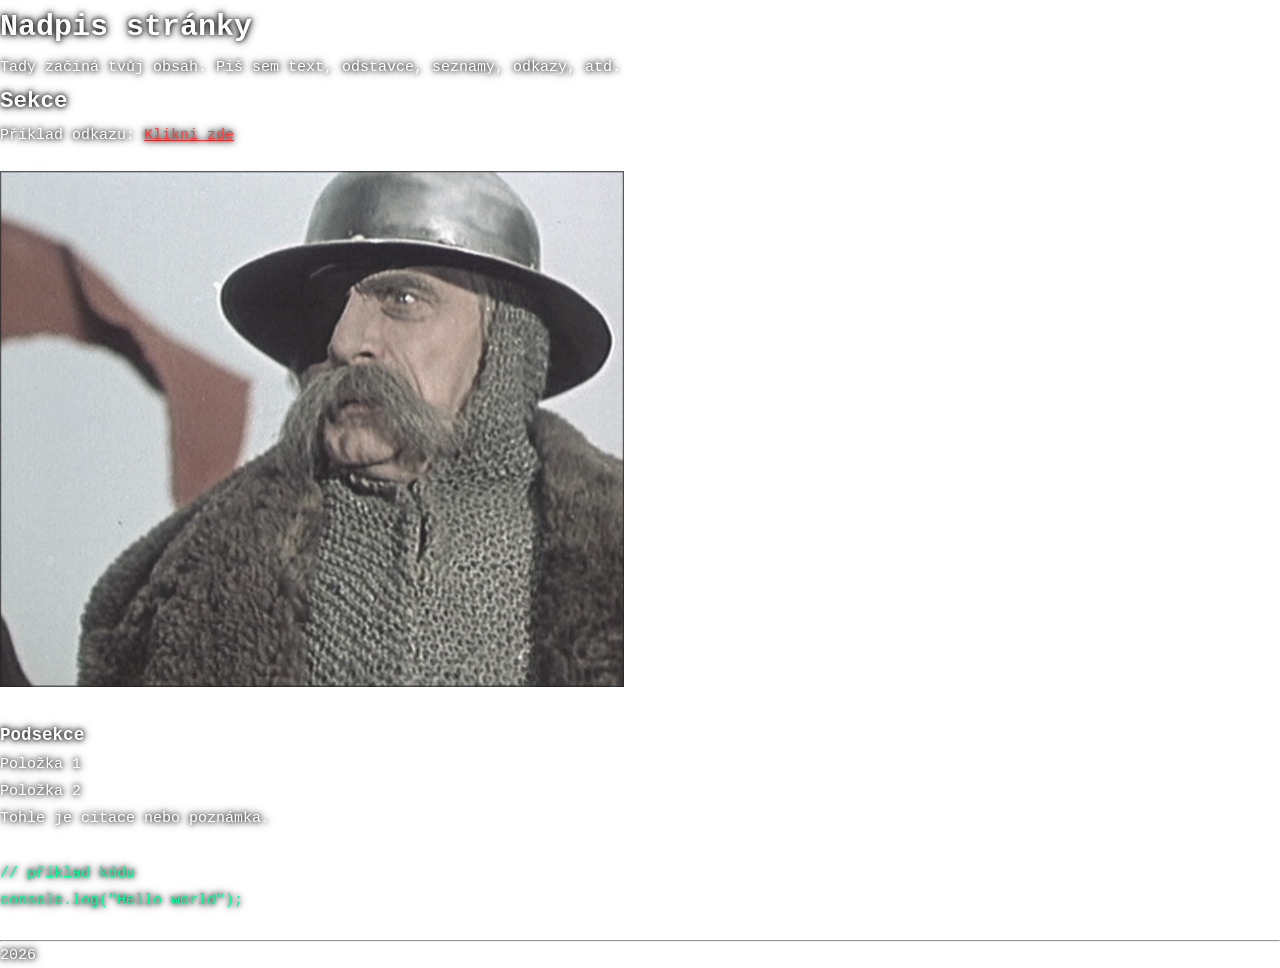
==== index.html @ 32f83b89 "init" ====
<!DOCTYPE html>
<html lang="cs">
<head>
  <meta charset="UTF-8">
  <meta name="viewport" content="width=device-width, initial-scale=1.0">
  <title>Můj web</title>
  <!-- Import CSS -->
  <link rel="stylesheet" href="style.css">
</head>
<body>

  <main class="content">
    
    <h1>Nadpis stránky</h1>
    <p>Tady začíná tvůj obsah. Piš sem text, odstavce, seznamy, odkazy, atd.</p>

    <h2>Sekce</h2>
    <p>Příklad odkazu: <a href="#">Klikni zde</a></p>


    <img src="zizka.png"></img>

    <h3>Podsekce</h3>


    <ul>
      <li>Položka 1</li>
      <li>Položka 2</li>
    </ul>

    <blockquote>
      Tohle je citace nebo poznámka.
    </blockquote>

    <pre><code>
// příklad kódu
console.log("Hello world");
    </code></pre>

    <hr>

    <p class="date">2026</p>

  </main>

</body>
</html>
---- style.css ----
* {
  margin: 0;
  padding: 0;
  box-sizing: border-box;
}
body {
  font: 15px/1.8 monospace;
  text-shadow: 0 0 5px #000, 0 0 10px #000;
  color: white;
  background: url("background.png") center / cover no-repeat fixed;
}


h2:hover {
  animation: glitch .3s steps(1) infinite;
}

@keyframes glitch {
  33% { color: #f03; transform: translateX(-2px); }
  66% { color: #05f; transform: skewX(-3deg); }
}


/* linky  */
a {
  color: rgb(255,64,64);
  text-decoration: underline;
}
a:hover {
color: blue;
}

/* code :D */
code {
  color: #0f9;
  padding: .1em .4em;
}

img {
  max-width: 100%;
  margin: 1.5em 0;
  opacity: .85;
  filter: grayscale(70%);
}
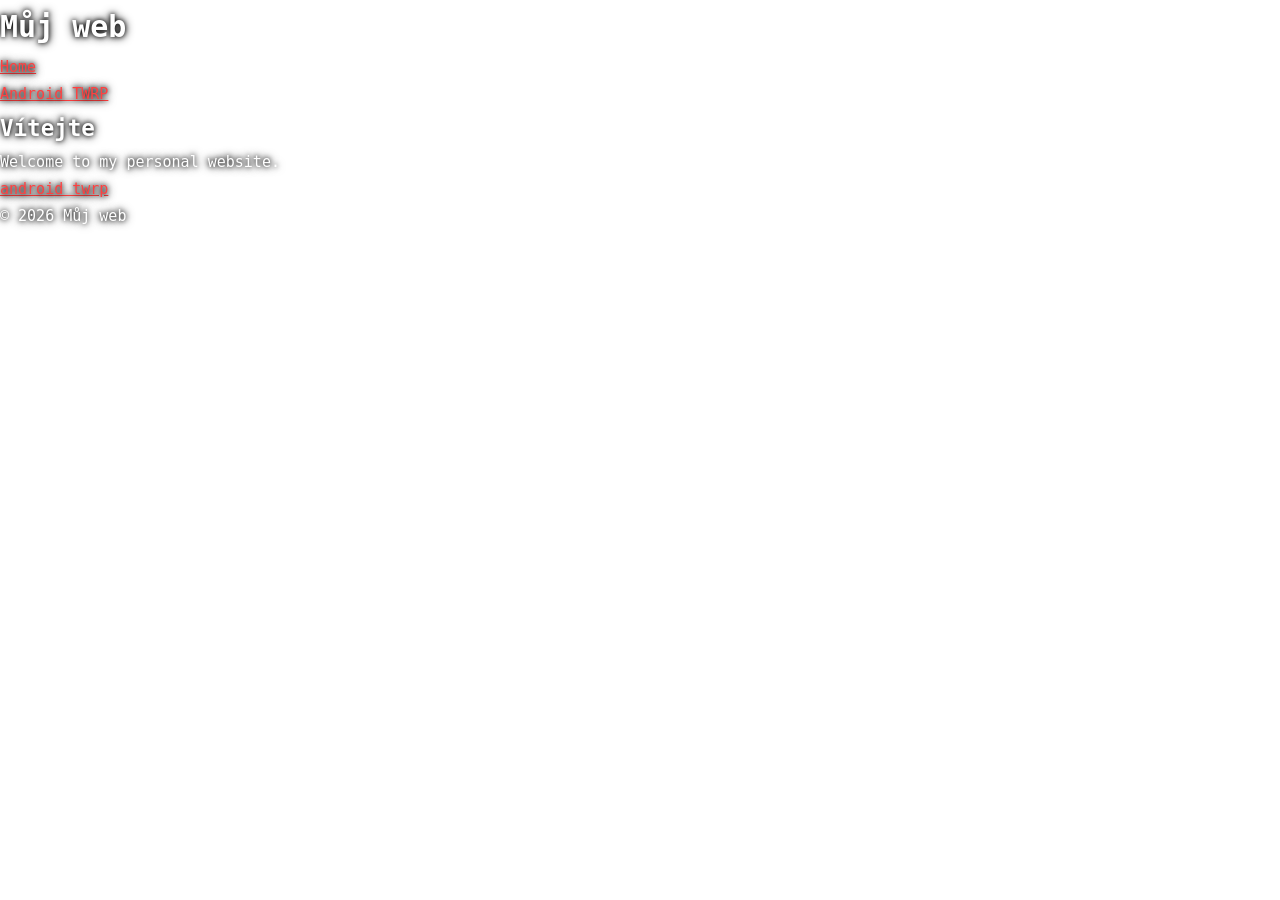
==== commit 123f66dc: "upadte" ====
--- a/index.html
+++ b/index.html
@@ -4,44 +4,28 @@
   <meta charset="UTF-8">
   <meta name="viewport" content="width=device-width, initial-scale=1.0">
   <title>Můj web</title>
-  <!-- Import CSS -->
+  <link rel="preconnect" href="https://fonts.googleapis.com">
+  <link rel="preconnect" href="https://fonts.gstatic.com" crossorigin>
+  <link href="https://fonts.googleapis.com/css2?family=Inter:wght@400;600;700&display=swap" rel="stylesheet">
   <link rel="stylesheet" href="style.css">
 </head>
 <body>
-
-  <main class="content">
-    
-    <h1>Nadpis stránky</h1>
-    <p>Tady začíná tvůj obsah. Piš sem text, odstavce, seznamy, odkazy, atd.</p>
-
-    <h2>Sekce</h2>
-    <p>Příklad odkazu: <a href="#">Klikni zde</a></p>
-
-
-    <img src="zizka.png"></img>
-
-    <h3>Podsekce</h3>
-
-
-    <ul>
-      <li>Položka 1</li>
-      <li>Položka 2</li>
-    </ul>
-
-    <blockquote>
-      Tohle je citace nebo poznámka.
-    </blockquote>
-
-    <pre><code>
-// příklad kódu
-console.log("Hello world");
-    </code></pre>
-
-    <hr>
-
-    <p class="date">2026</p>
-
+  <header class="glass">
+    <h1>Můj web</h1>
+    <nav>
+      <ul>
+        <li><a href="index.html">Home</a></li>
+        <li><a href="android.html">Android TWRP</a></li>
+      </ul>
+    </nav>
+  </header>
+  <main class="content glass">
+    <h2>Vítejte</h2>
+    <p>Welcome to my personal website.</p>
+    <a href="android.html">android twrp</a>
   </main>
-
+  <footer class="glass">
+    <p>&copy; 2026 Můj web</p>
+  </footer>
 </body>
 </html>
--- a/style.css
+++ b/style.css
@@ -7,7 +7,9 @@
   font: 15px/1.8 monospace;
   text-shadow: 0 0 5px #000, 0 0 10px #000;
   color: white;
-  background: url("background.png") center / cover no-repeat fixed;
+  background: url("background.png") no-repeat center center fixed;
+  background-size: cover;
+  min-height: 100vh;
 }
 
 
